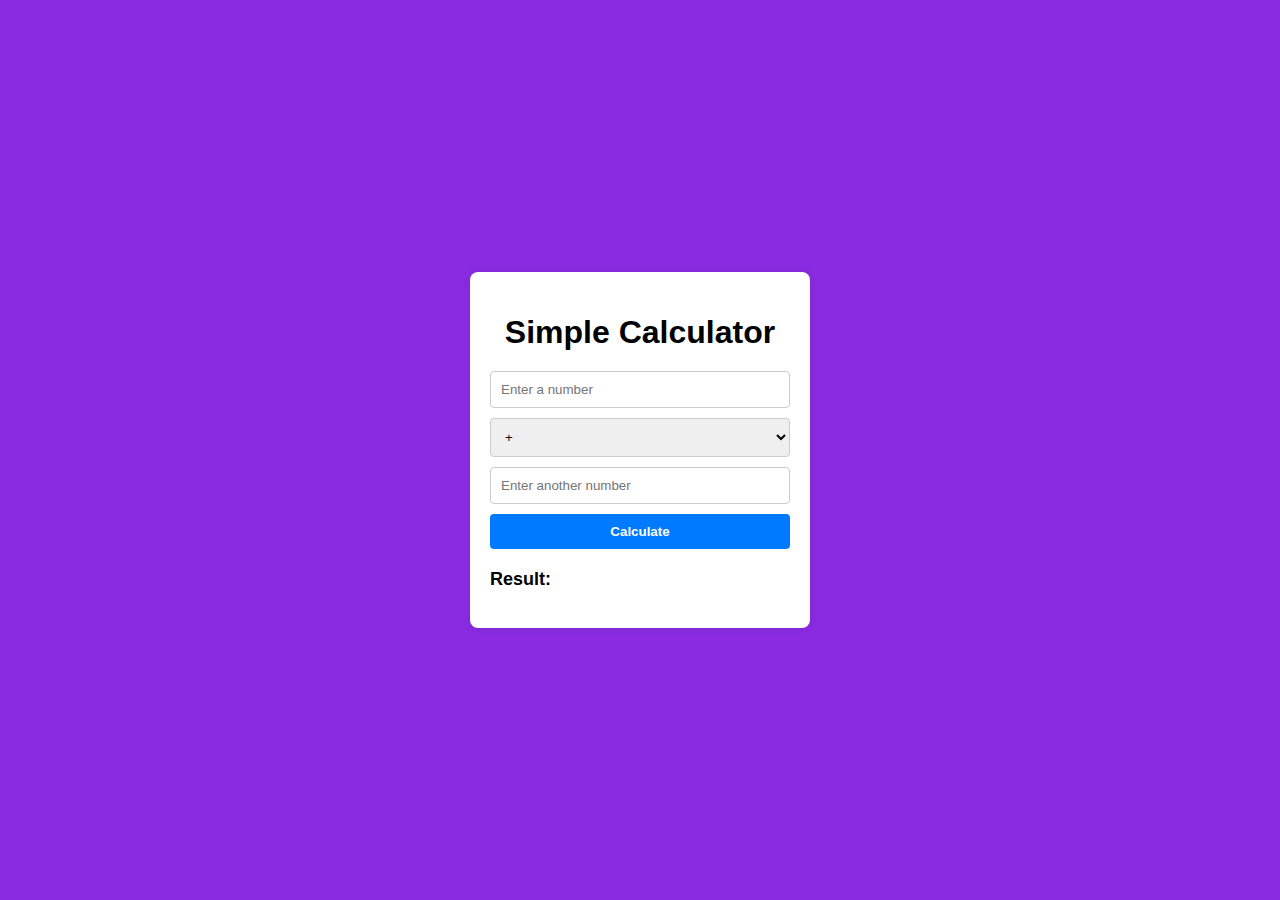
==== calculate.html @ 6aa0f51d "namhojin" ====
<!DOCTYPE html>
<html>
<head>
    <meta charset="UTF-8">
    <title>Simple Calculator</title>
    <style>
        body {
            font-family: Arial, sans-serif;
            margin: 0;
            padding: 0;
            display: flex;
            justify-content: center;
            align-items: center;
            height: 100vh;
            background-color: #8a2be2; /* 보라색 배경 */
        }

        .calculator {
            background-color: #fff;
            border-radius: 8px;
            box-shadow: 0 0 10px rgba(0, 0, 0, 0.1);
            padding: 20px;
            width: 300px;
        }

        h1 {
            text-align: center;
            margin-bottom: 20px;
        }

        input[type="text"] {
            width: 100%;
            padding: 10px;
            margin-bottom: 10px;
            border: 1px solid #ccc;
            border-radius: 4px;
            box-sizing: border-box;
        }

        select, button {
            width: 100%;
            padding: 10px;
            margin-bottom: 10px;
            border: 1px solid #ccc;
            border-radius: 4px;
            box-sizing: border-box;
            cursor: pointer;
        }

        button {
            background-color: #007bff;
            color: #fff;
            font-weight: bold;
            border: none;
            transition: background-color 0.3s;
        }

        button:hover {
            background-color: #0056b3;
        }

        #result {
            font-size: 18px;
            font-weight: bold;
            margin-top: 10px;
        }
    </style>
</head>
<body>
    <div class="calculator">
        <h1>Simple Calculator</h1>
        <input type="text" id="num1" placeholder="Enter a number">
        <select id="operator">
            <option value="+">+</option>
            <option value="-">-</option>
            <option value="*">*</option>
            <option value="/">/</option>
        </select>
        <input type="text" id="num2" placeholder="Enter another number">
        <button onclick="calculate()">Calculate</button>
        <p id="result">Result: </p>
    </div>

    <script>
        function calculate() {
            const num1 = parseFloat(document.getElementById("num1").value);
            const num2 = parseFloat(document.getElementById("num2").value);
            const operator = document.getElementById("operator").value;
            let result;

            switch(operator) {
                case "+":
                    result = num1 + num2;
                    break;
                case "-":
                    result = num1 - num2;
                    break;
                case "*":
                    result = num1 * num2;
                    break;
                case "/":
                    result = num1 / num2;
                    break;
                default:
                    result = "Invalid operator";
            }

            document.getElementById("result").textContent = "Result: " + result;
        }
    </script>
</body>
</html>
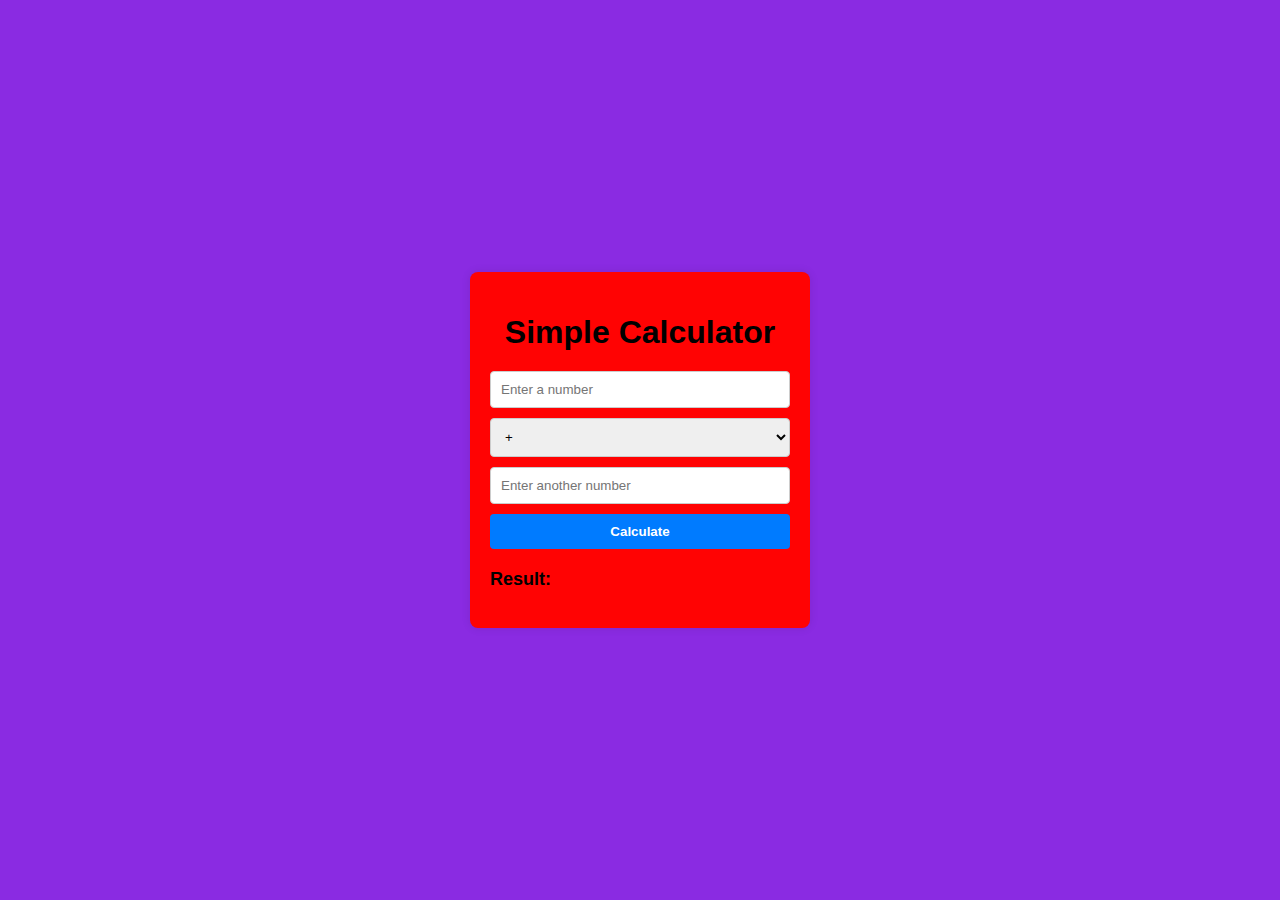
==== commit 7cbdd768: "color change" ====
--- a/calculate.html
+++ b/calculate.html
@@ -16,7 +16,7 @@
         }
 
         .calculator {
-            background-color: #fff;
+            background-color: #ff0303;
             border-radius: 8px;
             box-shadow: 0 0 10px rgba(0, 0, 0, 0.1);
             padding: 20px;
